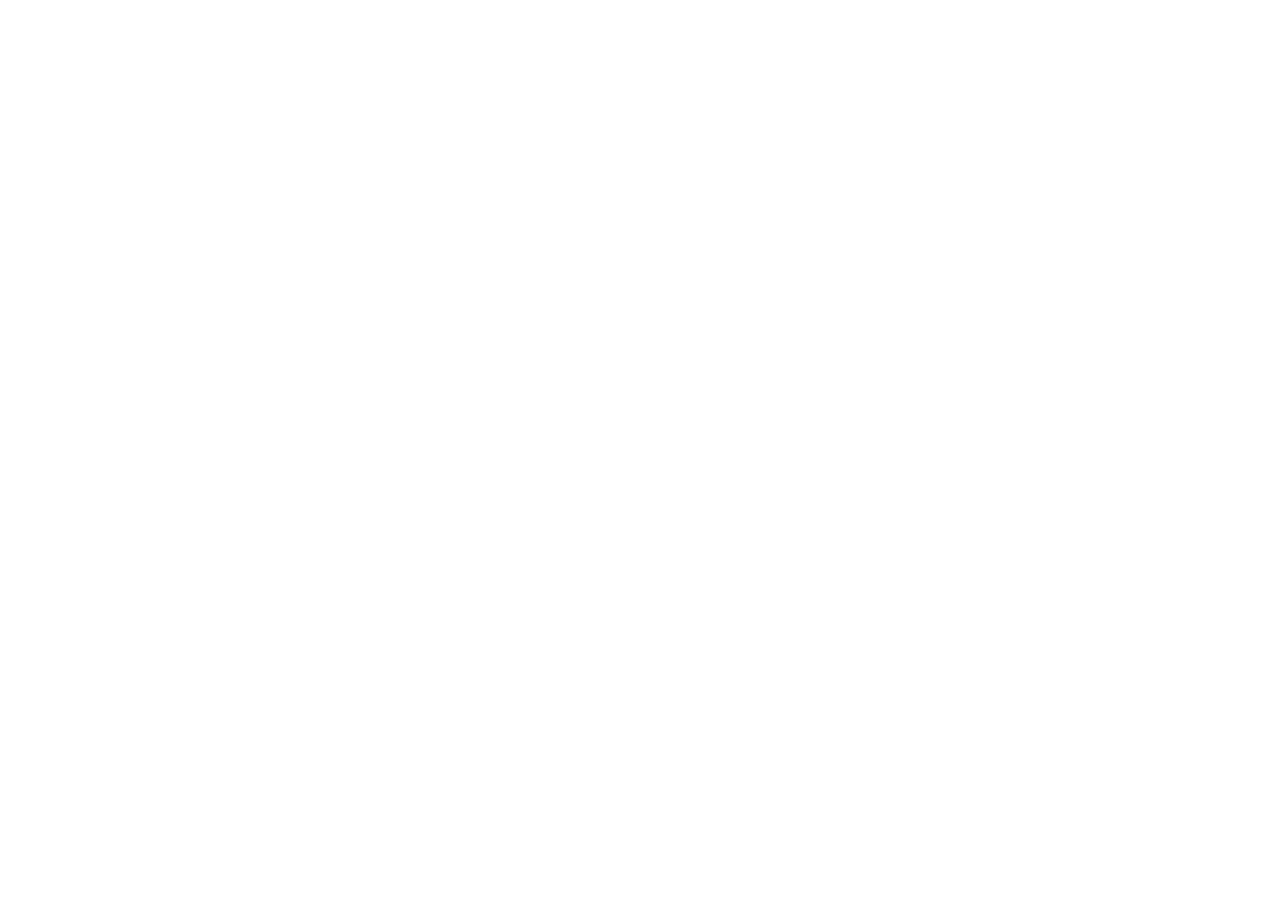
==== dia1/index.html @ 8377805b "ajustado caminho do script" ====
<!DOCTYPE html>
<html lang="en">
  <head>
    <meta charset="UTF-8" />
    <link rel="icon" type="image/svg+xml" href="favicon.svg" />
    <meta name="viewport" content="width=device-width, initial-scale=1.0" />
    <title>Vite App</title>
  </head>
  <body>
    <div data-js="app" class="app"></div>
    <script src="./src/main.js"></script>
  </body>
</html>
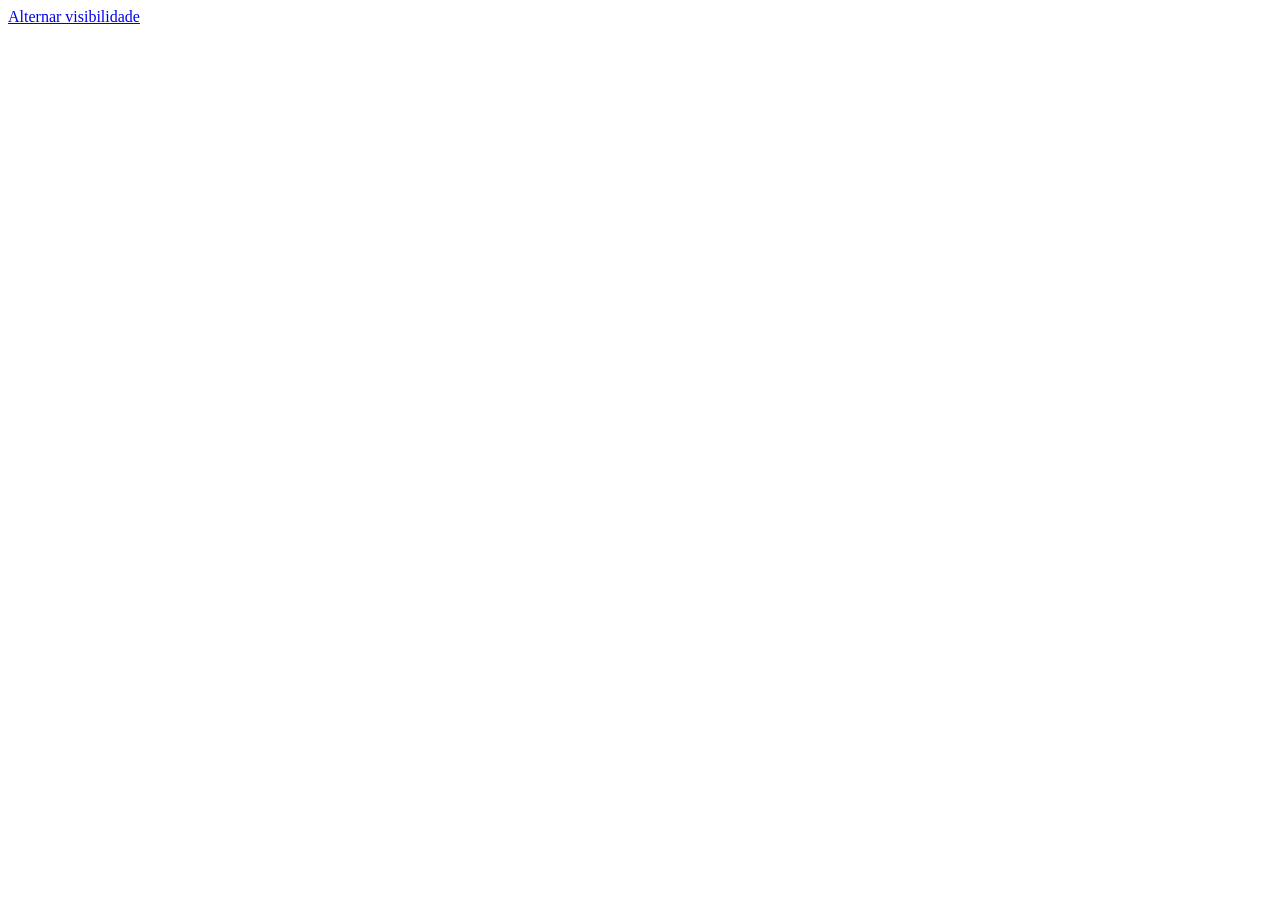
==== commit a81c12b2: "toggle button criado" ====
--- a/dia1/index.html
+++ b/dia1/index.html
@@ -8,6 +8,7 @@
   </head>
   <body>
     <div data-js="app" class="app"></div>
-    <script src="./src/main.js"></script>
+    <a href="#" data-js="alter">Alternar visibilidade</a>
+    <script type="module" src="./src/main.js"></script>
   </body>
 </html>
